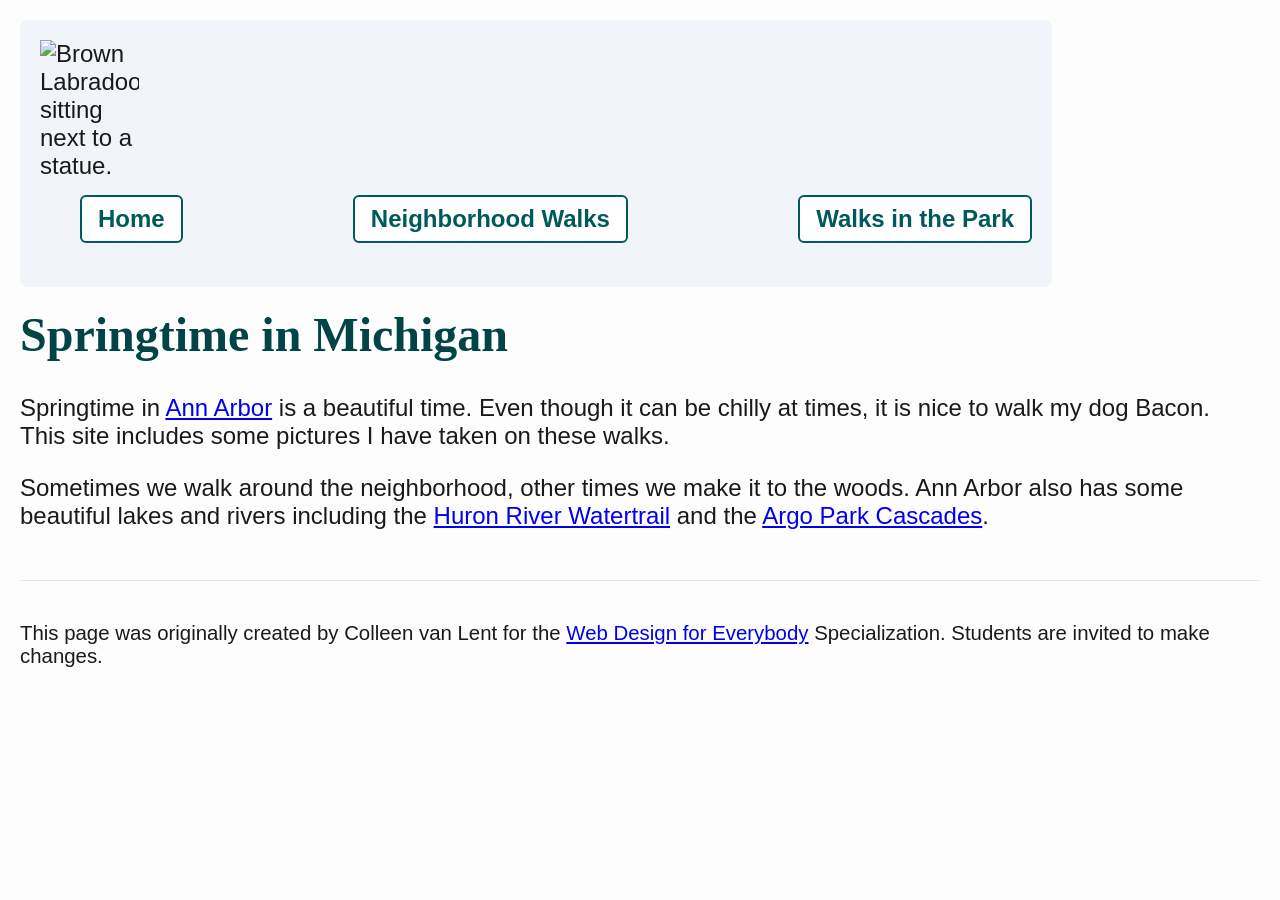
==== index.html @ 10b54c46 "Create index.html" ====
<!DOCTYPE html>
<html lang="en">
<head>
  <meta charset="utf-8">
  <meta name="viewport" content="width=device-width">
  <title>Springtime In Michigan</title>
  <link rel="stylesheet" href="css/style.css">
</head>
<body>

  <a href="#main-content" class="skip-link">Skip to Main Content</a>

  <header>
    <nav>
      <img src="images/BaconGallupPark.jpg" alt="Brown Labradoodle sitting next to a statue.">
      
      <ul class="flex-nav">
        <li><a href="index.html">Home</a></li>
        <li><a href="neighborhood.html">Neighborhood Walks</a></li>
        <li><a href="parks.html">Walks in the Park</a></li>
      </ul>
    </nav>
    <h1>Springtime in Michigan</h1>
  </header>

  <main id="main-content">
    <p>Springtime in <a href="https://www.michigan.org/city/ann-arbor">Ann Arbor</a> is a beautiful time. Even though
      it can be chilly at times, it is nice to walk my dog Bacon. This site includes some pictures I have taken on
      these walks. </p>

    <p>Sometimes we walk around the neighborhood, other times we make it to the woods. Ann Arbor also has some
      beautiful lakes and rivers including the <a
        href="https://www.annarbor.org/things-to-do/recreation-outdoors/huron-river/">Huron River Watertrail</a> and
      the <a href="https://www.a2gov.org/departments/Parks-Recreation/parks-places/argo/pages/default.aspx">Argo Park
        Cascades</a>.</p>
  </main>

  <footer>
    <p>This page was originally created by Colleen van Lent for the <a
        href="https://www.coursera.org/specializations/web-design"> Web Design for Everybody</a> Specialization.
      Students are invited to make changes.</p>
  </footer>
</body>
</html>
---- css/style.css ----
/* css/style.css */

/* Gốc từ bài mẫu */
body {
  font-family: 'Segoe UI', Tahoma, Geneva, Verdana, sans-serif;
  font-size: 150%;
  background-color: #fdfdfd;
  color: #1a1a1a;
  margin: 20px;
}

/* Bước 2: Liên kết truy cập nhanh "Skip Link" (Ẩn mặc định, chỉ hiện khi Focus) */
.skip-link {
  position: absolute;
  top: -100px;
  left: 20px;
  background: #005a5b; /* Màu tối sẫm đạt chuẩn tương phản WAVE */
  color: white;
  padding: 10px 20px;
  text-decoration: none;
  font-weight: bold;
  z-index: 999;
  border-radius: 0 0 5px 5px;
  transition: top 0.3s ease;
}

.skip-link:focus {
  top: 0;
  outline: 3px solid #000;
}

/* Bước 4: Phần tử nav dạng inline-block và rộng 80% */
nav {
  display: inline-block;
  width: 80%;
  background-color: #f1f5f9;
  padding: 20px;
  border-radius: 8px;
  vertical-align: middle;
}

/* Bước 5: Bộ chọn hậu duệ định dạng hình ảnh trong điều hướng rộng 10% */
nav img {
  width: 10%;
  height: auto;
  display: inline-block;
  vertical-align: middle;
}

/* Bước 9: Lớp flex cho danh sách điều hướng ul sử dụng flex-wrap và justify-content */
.flex-nav {
  display: flex;
  flex-wrap: wrap;
  justify-content: space-between;
  align-items: center;
  list-style: none;
  margin-top: 15px;
}

/* Bước 3: Tạo kiểu dáng khoảng cách đệm hấp dẫn cho phần tử li */
.flex-nav li {
  padding: 8px 16px;
  background-color: #ffffff;
  border: 2px solid #005a5b;
  border-radius: 6px;
}

.flex-nav a {
  text-decoration: none;
  color: #005a5b;
  font-weight: 600;
}

.flex-nav a:hover, .flex-nav a:focus {
  color: #003334;
  text-decoration: underline;
  outline: 2px dashed #005a5b;
}

/* Bước 6 & Bước 8: Lớp lưới (Grid) 2 cột, mỗi cột ~40%, tinh chỉnh khoảng cách */
.grid-layout {
  display: grid;
  grid-template-columns: repeat(2, minmax(35%, 40%)); 
  justify-content: center; /* Thuộc tính căn chỉnh */
  align-items: start;     /* Thuộc tính căn chỉnh */
  row-gap: 30px;          /* Thuộc tính khoảng cách dòng */
  column-gap: 8%;
  margin-top: 30px;
}

/* Bước 7: Bộ chọn hậu duệ định dạng hình ảnh trong lớp lưới rộng 100% */
.grid-layout img {
  width: 100%;
  height: auto;
  border-radius: 8px;
  box-shadow: 0 4px 12px rgba(0,0,0,0.08);
}

/* Định dạng bổ sung cho cấu trúc đẹp mắt hơn */
header h1 {
  margin-top: 20px;
  color: #004445;
  font-family: Georgia, serif;
}

main {
  margin-top: 20px;
}

main p {
  margin-bottom: 15px;
}

footer {
  margin-top: 50px;
  padding-top: 20px;
  border-top: 1px solid #e2e8f0;
  font-size: 85%;
}
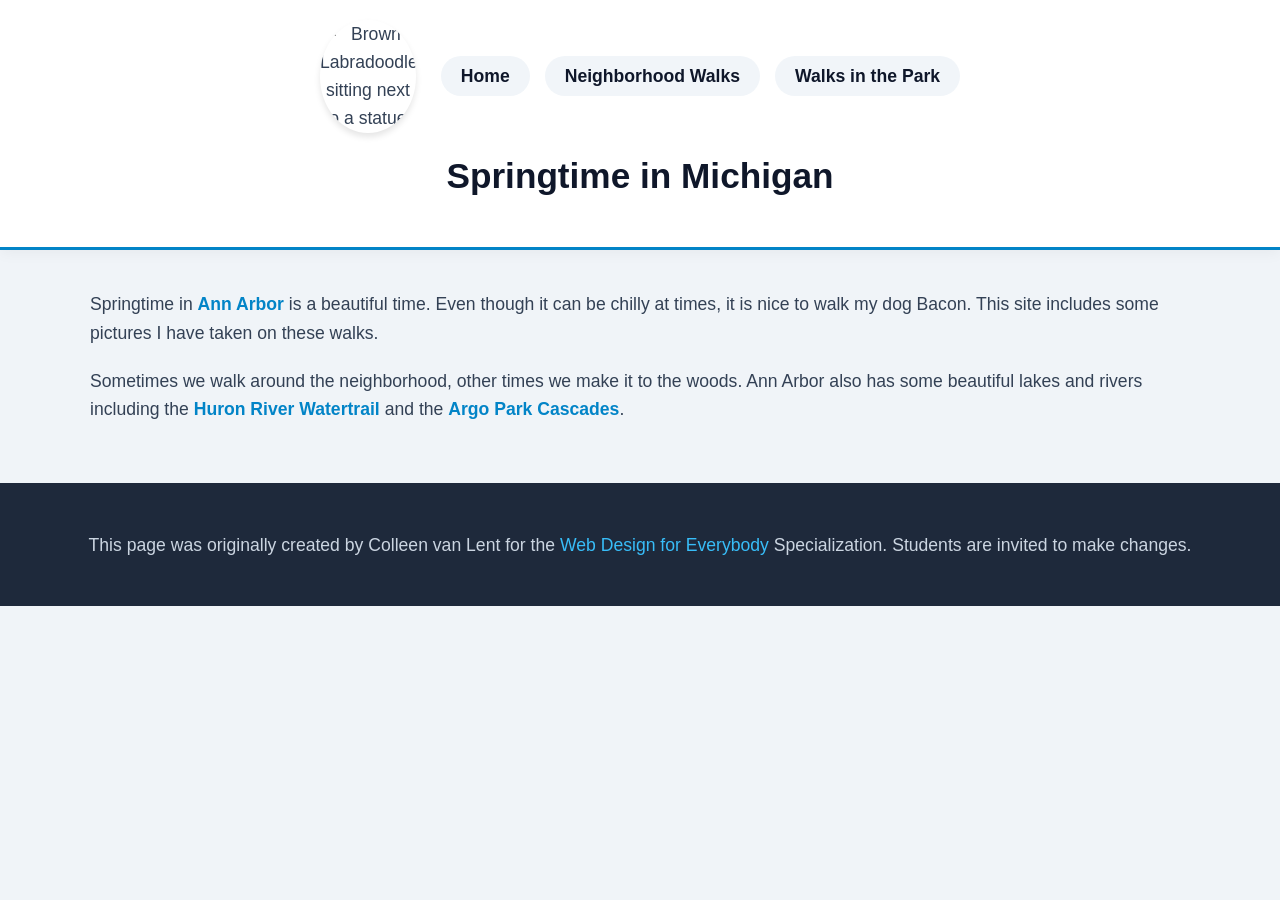
==== commit be12beb7: "Fix missing newline at end of index.html" ====
--- a/index.html
+++ b/index.html
@@ -40,5 +40,6 @@
         href="https://www.coursera.org/specializations/web-design"> Web Design for Everybody</a> Specialization.
       Students are invited to make changes.</p>
   </footer>
+
 </body>
 </html>
--- a/css/style.css
+++ b/css/style.css
@@ -1,119 +1,182 @@
-/* css/style.css */
-
-/* Gốc từ bài mẫu */
+/* =========================================
+   THIẾT LẬP CƠ BẢN (Đẹp & Hiện đại hơn)
+   ========================================= */
 body {
-  font-family: 'Segoe UI', Tahoma, Geneva, Verdana, sans-serif;
-  font-size: 150%;
-  background-color: #fdfdfd;
-  color: #1a1a1a;
-  margin: 20px;
+  font-family: 'Segoe UI', Roboto, Helvetica, Arial, sans-serif;
+  font-size: 110%; /* Kích thước chữ vừa phải, thanh lịch hơn 150% của bài gốc */
+  background-color: #f0f4f8; /* Nền xanh xám nhạt, dịu mắt */
+  color: #334155; /* Chữ xám đậm, sang trọng và chuẩn tương phản */
+  margin: 0;
+  padding: 0;
+  line-height: 1.6;
 }
 
-/* Bước 2: Liên kết truy cập nhanh "Skip Link" (Ẩn mặc định, chỉ hiện khi Focus) */
+/* =========================================
+   YÊU CẦU 2: Liên kết Skip Link (Chỉ hiện khi Focus)
+   ========================================= */
 .skip-link {
   position: absolute;
   top: -100px;
   left: 20px;
-  background: #005a5b; /* Màu tối sẫm đạt chuẩn tương phản WAVE */
-  color: white;
-  padding: 10px 20px;
+  background: #0284c7; /* Màu xanh dương nổi bật */
+  color: #ffffff;
+  padding: 12px 24px;
   text-decoration: none;
   font-weight: bold;
-  z-index: 999;
-  border-radius: 0 0 5px 5px;
-  transition: top 0.3s ease;
+  border-radius: 0 0 8px 8px;
+  z-index: 1000;
+  box-shadow: 0 4px 6px rgba(0,0,0,0.1);
+  transition: top 0.3s ease-in-out;
 }
 
 .skip-link:focus {
   top: 0;
-  outline: 3px solid #000;
+  outline: 3px solid #0f172a;
 }
 
-/* Bước 4: Phần tử nav dạng inline-block và rộng 80% */
+/* =========================================
+   HEADER & ĐIỀU HƯỚNG
+   ========================================= */
+header {
+  background-color: #ffffff;
+  padding: 20px 40px;
+  box-shadow: 0 2px 15px rgba(0, 0, 0, 0.05); /* Đổ bóng thay vì nền xám xấu xí */
+  text-align: center;
+  border-bottom: 3px solid #0284c7;
+}
+
+header h1 {
+  color: #0f172a;
+  font-size: 2.2rem;
+  margin-top: 15px;
+  font-weight: 700;
+}
+
+/* YÊU CẦU 4: Nav là khối nội tuyến, rộng 80% */
 nav {
   display: inline-block;
   width: 80%;
-  background-color: #f1f5f9;
-  padding: 20px;
-  border-radius: 8px;
   vertical-align: middle;
 }
 
-/* Bước 5: Bộ chọn hậu duệ định dạng hình ảnh trong điều hướng rộng 10% */
+/* YÊU CẦU 5: Hình ảnh trong Nav rộng 10% (Bộ chọn hậu duệ) */
 nav img {
   width: 10%;
   height: auto;
+  border-radius: 50%; /* Bo tròn ảnh chú chó cho hiện đại */
+  box-shadow: 0 4px 6px rgba(0,0,0,0.1);
   display: inline-block;
+  vertical-align: middle;
+  margin-right: 20px;
+}
+
+/* YÊU CẦU 9: Lớp flex cho danh sách điều hướng */
+.flex-nav {
+  display: flex;
+  flex-wrap: wrap; /* Cho phép rớt dòng khi màn hình nhỏ */
+  justify-content: center; /* Căn giữa các liên kết */
+  gap: 15px;
+  list-style: none;
+  padding: 0;
+  margin: 0;
+  display: inline-flex;
   vertical-align: middle;
 }
 
-/* Bước 9: Lớp flex cho danh sách điều hướng ul sử dụng flex-wrap và justify-content */
-.flex-nav {
-  display: flex;
-  flex-wrap: wrap;
-  justify-content: space-between;
-  align-items: center;
-  list-style: none;
-  margin-top: 15px;
-}
-
-/* Bước 3: Tạo kiểu dáng khoảng cách đệm hấp dẫn cho phần tử li */
+/* YÊU CẦU 3: Tạo kiểu dáng cho thẻ li */
 .flex-nav li {
-  padding: 8px 16px;
-  background-color: #ffffff;
-  border: 2px solid #005a5b;
-  border-radius: 6px;
+  padding: 0;
 }
 
 .flex-nav a {
   text-decoration: none;
-  color: #005a5b;
+  color: #0f172a;
   font-weight: 600;
+  padding: 10px 20px;
+  background-color: #f1f5f9;
+  border-radius: 30px; /* Nút bấm dạng viên thuốc hiện đại */
+  transition: all 0.3s ease;
 }
 
 .flex-nav a:hover, .flex-nav a:focus {
-  color: #003334;
-  text-decoration: underline;
-  outline: 2px dashed #005a5b;
+  background-color: #0284c7;
+  color: #ffffff;
+  box-shadow: 0 4px 10px rgba(2, 132, 199, 0.3);
+  outline: none;
 }
 
-/* Bước 6 & Bước 8: Lớp lưới (Grid) 2 cột, mỗi cột ~40%, tinh chỉnh khoảng cách */
-.grid-layout {
-  display: grid;
-  grid-template-columns: repeat(2, minmax(35%, 40%)); 
-  justify-content: center; /* Thuộc tính căn chỉnh */
-  align-items: start;     /* Thuộc tính căn chỉnh */
-  row-gap: 30px;          /* Thuộc tính khoảng cách dòng */
-  column-gap: 8%;
-  margin-top: 30px;
-}
-
-/* Bước 7: Bộ chọn hậu duệ định dạng hình ảnh trong lớp lưới rộng 100% */
-.grid-layout img {
-  width: 100%;
-  height: auto;
-  border-radius: 8px;
-  box-shadow: 0 4px 12px rgba(0,0,0,0.08);
-}
-
-/* Định dạng bổ sung cho cấu trúc đẹp mắt hơn */
-header h1 {
-  margin-top: 20px;
-  color: #004445;
-  font-family: Georgia, serif;
-}
-
+/* =========================================
+   NỘI DUNG CHÍNH
+   ========================================= */
 main {
-  margin-top: 20px;
+  max-width: 1100px;
+  margin: 40px auto;
+  padding: 0 20px;
 }
 
 main p {
-  margin-bottom: 15px;
+  font-size: 1.1rem;
+  margin-bottom: 20px;
 }
 
+main a {
+  color: #0284c7;
+  font-weight: bold;
+  text-decoration: none;
+}
+
+main a:hover {
+  text-decoration: underline;
+}
+
+/* =========================================
+   YÊU CẦU 6 & 8: Lớp lưới (Grid) 2 cột (~40%)
+   ========================================= */
+.grid-layout {
+  display: grid;
+  grid-template-columns: repeat(2, 40%); /* Hai cột, mỗi cột 40% */
+  justify-content: space-evenly; /* Căn đều khoảng trống */
+  align-items: start;
+  row-gap: 35px;
+  margin-top: 40px;
+  background-color: #ffffff; /* Nền trắng sạch sẽ thay vì màu vàng */
+  padding: 40px 20px;
+  border-radius: 16px;
+  box-shadow: 0 10px 25px rgba(0, 0, 0, 0.03);
+}
+
+/* YÊU CẦU 7: Hình ảnh trong Lưới rộng 100% (Bộ chọn hậu duệ) */
+.grid-layout img {
+  width: 100%;
+  height: 250px; /* Cố định chiều cao giúp lưới luôn đều nhau */
+  object-fit: cover; /* Cắt cúp ảnh thông minh không bị méo */
+  border-radius: 12px; /* Bo góc ảnh mượt mà */
+  box-shadow: 0 4px 15px rgba(0, 0, 0, 0.1);
+  transition: transform 0.3s ease;
+}
+
+/* Hiệu ứng phóng to nhẹ khi di chuột vào ảnh */
+.grid-layout img:hover {
+  transform: translateY(-5px) scale(1.02);
+  box-shadow: 0 8px 20px rgba(0, 0, 0, 0.15);
+}
+
+/* =========================================
+   FOOTER
+   ========================================= */
 footer {
-  margin-top: 50px;
-  padding-top: 20px;
-  border-top: 1px solid #e2e8f0;
-  font-size: 85%;
+  text-align: center;
+  padding: 30px 20px;
+  background-color: #1e293b;
+  color: #cbd5e1;
+  margin-top: 60px;
 }
+
+footer a {
+  color: #38bdf8;
+  text-decoration: none;
+}
+
+footer a:hover {
+  text-decoration: underline;
+}
